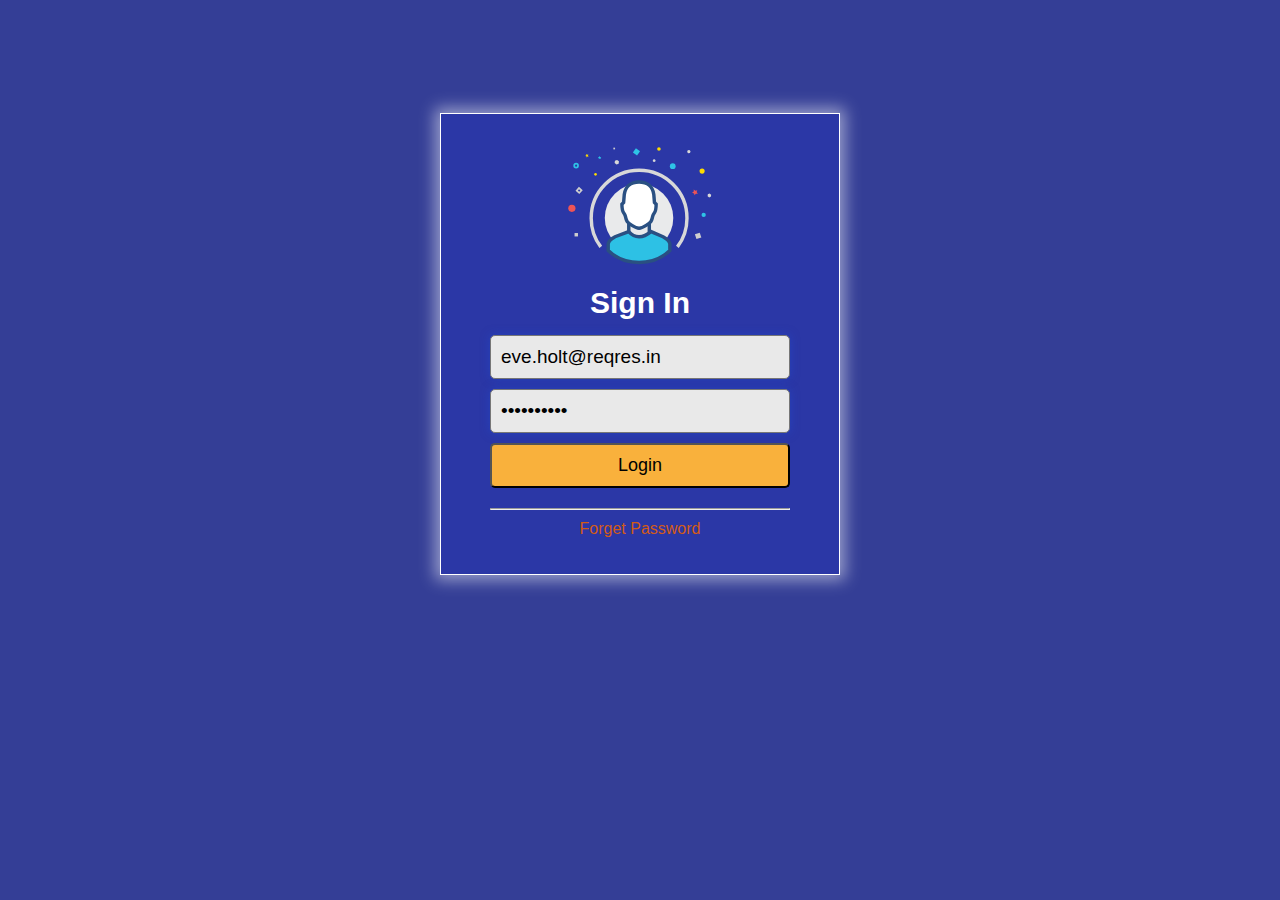
==== comment.html @ db31d071 "added pages" ====
<!DOCTYPE html>
<html lang="en">
<head>
    <meta charset="UTF-8">
    <meta http-equiv="X-UA-Compatible" content="IE=edge">
    <meta name="viewport" content="width=device-width, initial-scale=1.0">
    <link rel="stylesheet" href="./css/comment.css">
    <title>Comment Page</title>
</head>
<body>
    
    <h2><a href="post.html">Back</a> </h2>
    <ul class="comment-list"></ul>
    <template class="comment-template">
        <li class="comment-item">
        <h2 class="comment-name">name</h2>
        <h3 class="comment-email">email</h3>
        <h4 class="comment-body">body</h4>
        </li>
    </template>

    <script src="./js/comment.js"></script>
</body>
</html>
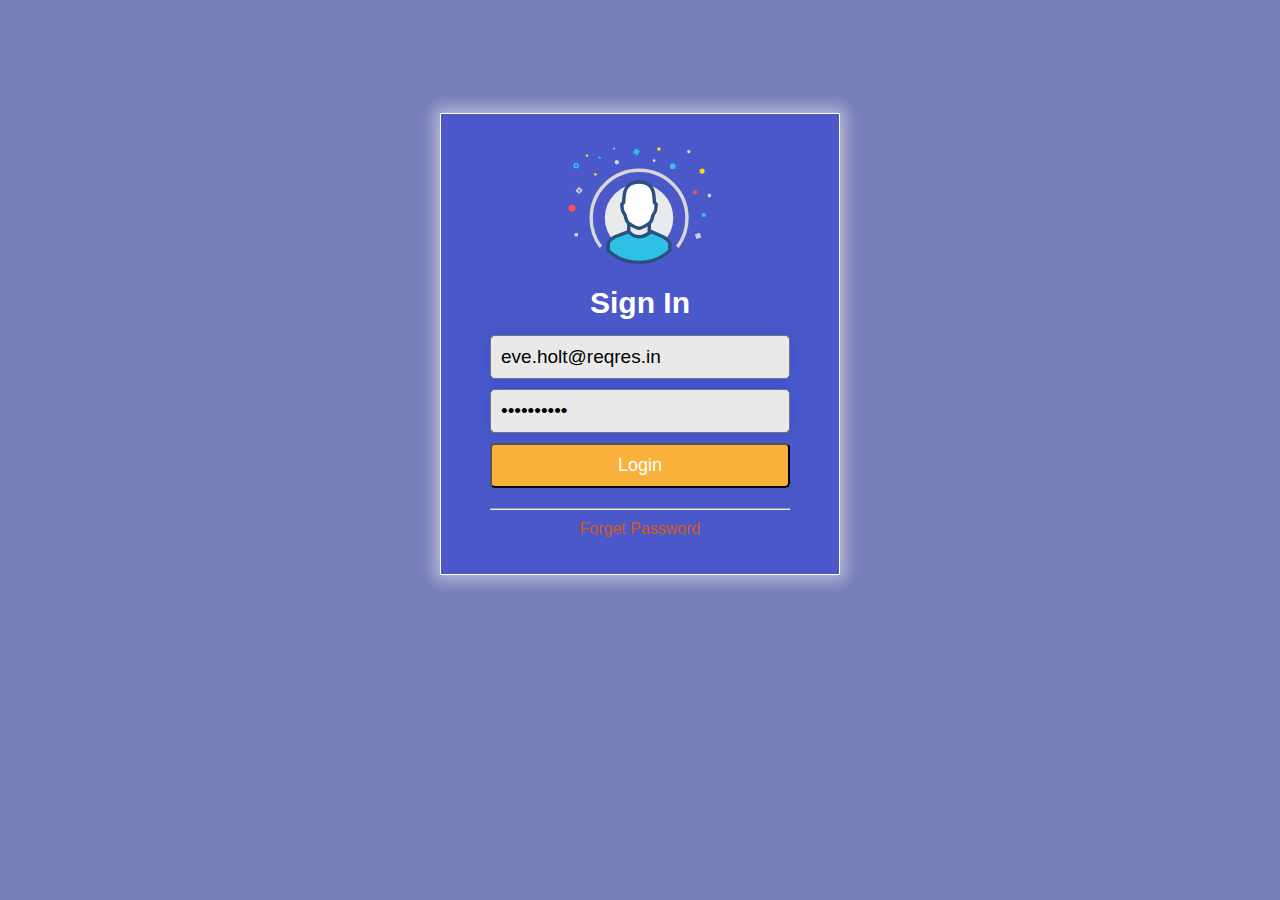
==== commit baacc62a: "added neew css style" ====
--- a/comment.html
+++ b/comment.html
@@ -9,12 +9,12 @@
 </head>
 <body>
     
-    <h2><a href="post.html">Back</a> </h2>
+    <h2 class="heading-comment"><a href="post.html">Back</a> </h2>
     <ul class="comment-list"></ul>
     <template class="comment-template">
         <li class="comment-item">
         <h2 class="comment-name">name</h2>
-        <h3 class="comment-email">email</h3>
+        <a class="comment-email" href="mailto:">comment-email</a>
         <h4 class="comment-body">body</h4>
         </li>
     </template>
--- a/css/comment.css
+++ b/css/comment.css
@@ -0,0 +1,36 @@
+* {
+    box-sizing: border-box;
+}
+body {
+    background-image: url(../img/oboi.jpg);
+    background-attachment: fixed;
+    margin: 10px;
+    padding: 10px;
+    font-family: sans-serif;
+}
+.comment-list {
+    padding: 0;
+    list-style: none;
+}
+.comment-item {
+    border: 1px solid red;
+    background-color: rgba(156, 185, 211, 0.8);
+    padding: 15px;
+    width: 90%;
+    margin: 10px auto;
+}
+
+.heading-comment a {
+    font-size: 18px;
+    border: 1px solid black;
+    background-image: linear-gradient(to left bottom, #48439b, #98cabbe8, #4d99dbda, #89698be1, #5594b0);
+    text-decoration: none; 
+    color: aliceblue;
+    padding: 5px 15px ;
+}
+.heading-comment {
+    margin-left: 10%;
+} 
+.comment-email {
+    text-decoration: none;  
+}